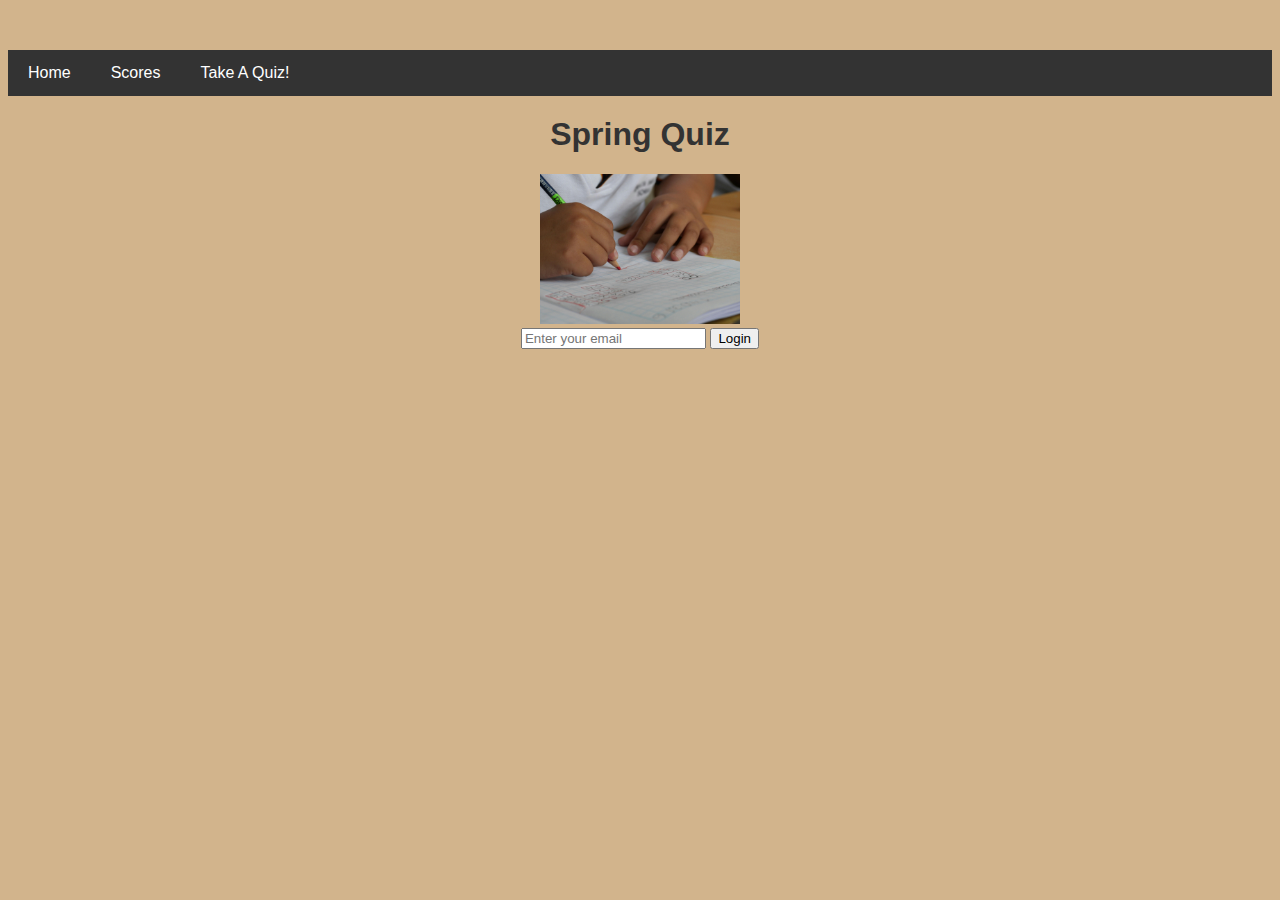
==== src/main/resources/templates/index.html @ 76d80511 "Added get mapping for other html pages and navigation links between all pages, linked images and sty" ====
<!DOCTYPE html>
<html xmlns:th="http://www.thymeleaf.org">
<head>
    <title>Spring Quiz</title>
    <link rel="stylesheet" type="text/css" href="..\static\style.css" th:href="@{/css/style.css}">
    <link rel="icon" href="..\static\favicon.ico"  type="image/x-icon">
</head>
<body>
    <nav>
        <ul>
            <li><a href="/home">Home</a></li>
            <li><a href="/scores">Scores</a></li>
            <li><a href="/quiz">Take A Quiz!</a></li>
        </ul>
    </nav>
    <div>
        <h1>Spring Quiz</h1>
        <img src="..\static\Quiz.jpg" th:src="@{/images/Quiz.jpg}" alt="Logo" style="width: 200px; height: auto;">
        <form action="#" th:action="@{/}" th:object="${user}" method="post">
            <input type="text" name="email" th:feild="*{email}" placeholder="Enter your email">
            <span th:if="${#fields.hasErrors('email')}" th:errors="*{email}" ></span>
            <button type="submit">Login</button>
        </form>
    </div>
</body>
</html>
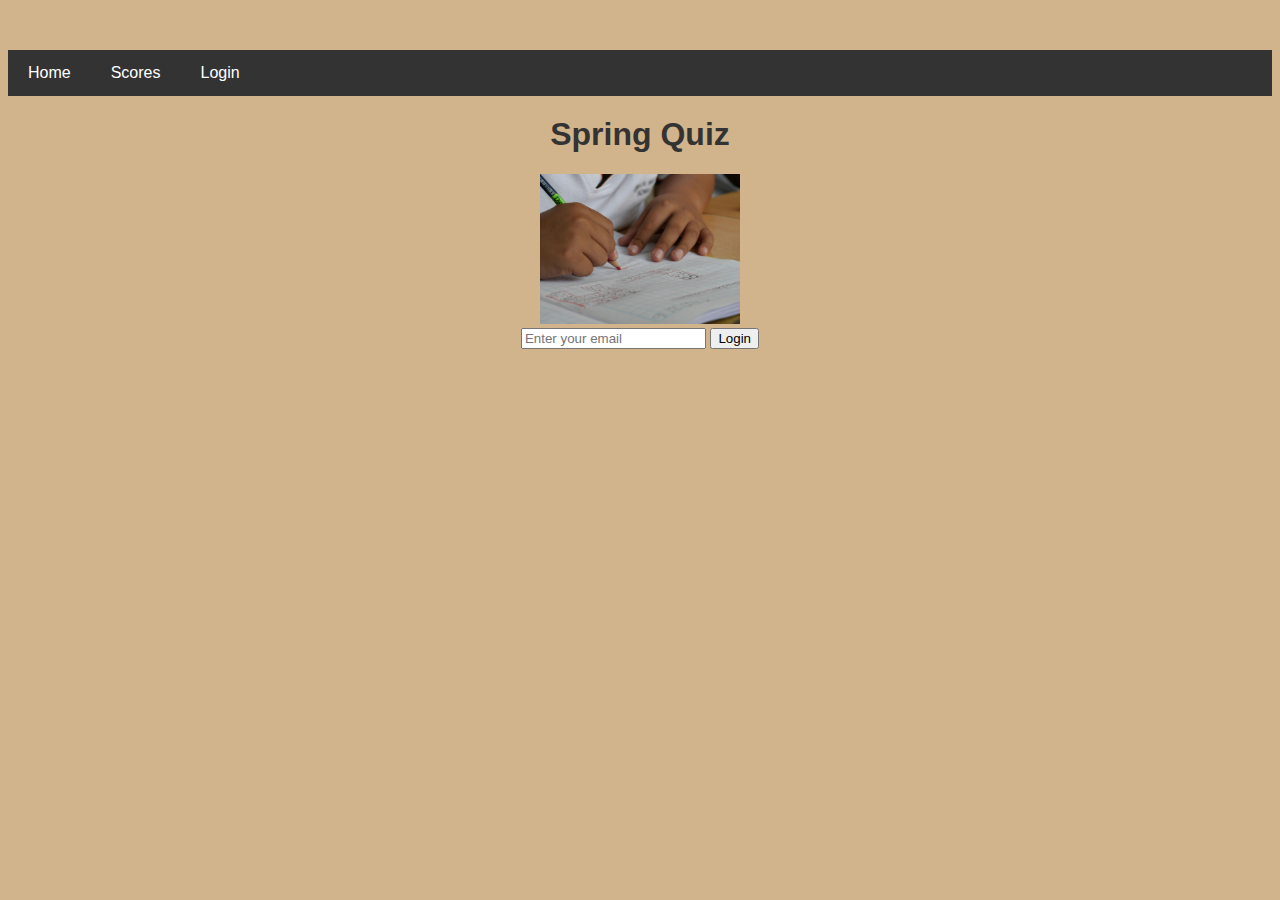
==== commit 94c4b925: "Fixing the Html" ====
--- a/src/main/resources/templates/index.html
+++ b/src/main/resources/templates/index.html
@@ -8,9 +8,9 @@
 <body>
     <nav>
         <ul>
-            <li><a href="/home">Home</a></li>
-            <li><a href="/scores">Scores</a></li>
-            <li><a href="/quiz">Take A Quiz!</a></li>
+            <li><a href="home.html">Home</a></li>
+            <li><a href="scores.html">Scores</a></li>
+            <li><a href="index.html">Login</a></li>
         </ul>
     </nav>
     <div>
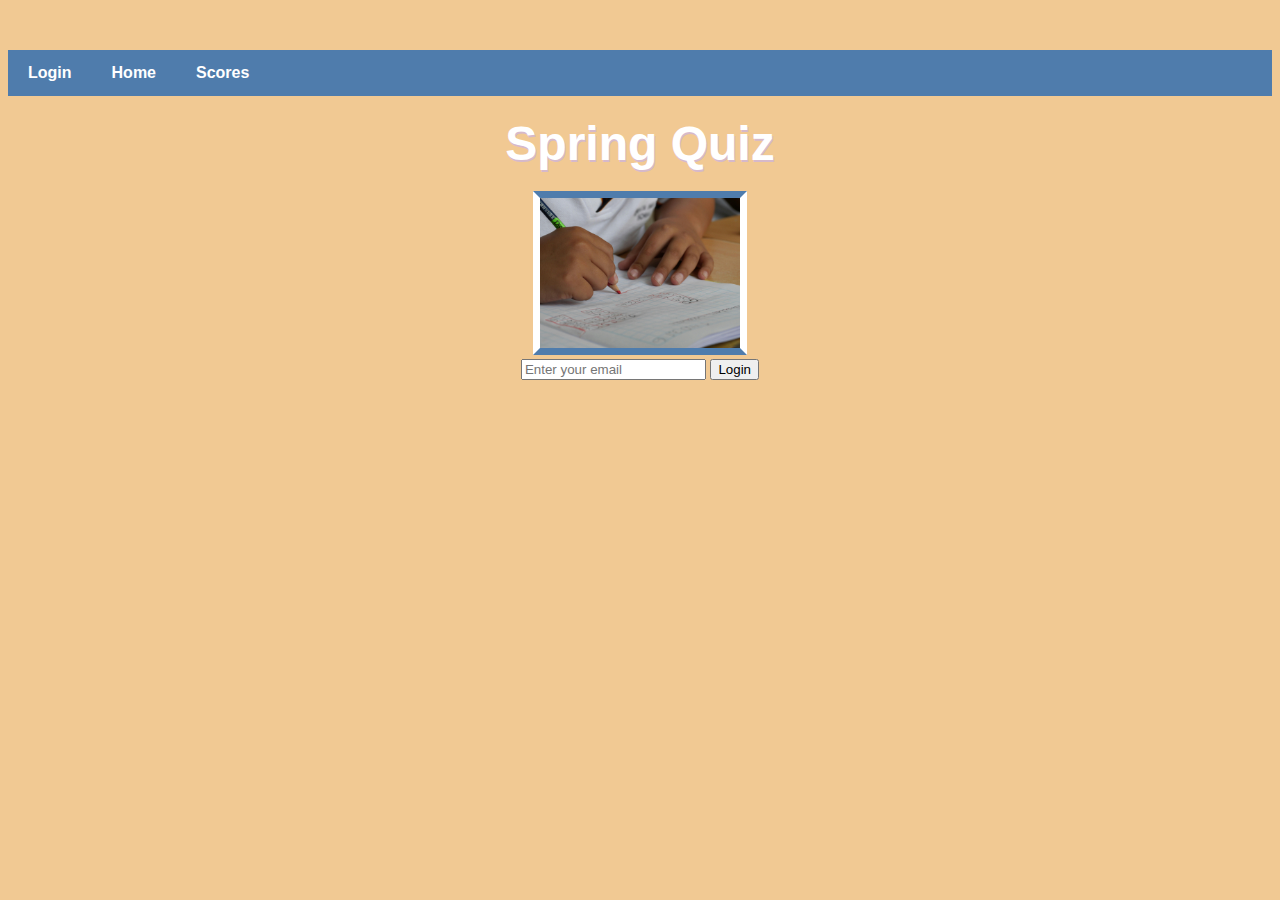
==== commit 1707f16c: "added the correct nav bar to the rest of the pages and fixed the scores page. Still use local host 8" ====
--- a/src/main/resources/templates/index.html
+++ b/src/main/resources/templates/index.html
@@ -2,20 +2,21 @@
 <html xmlns:th="http://www.thymeleaf.org">
 <head>
     <title>Spring Quiz</title>
-    <link rel="stylesheet" type="text/css" href="..\static\style.css" th:href="@{/css/style.css}">
+    <link rel="stylesheet" type="text/css" href="..\static\css\style.css" th:href="@{/css/style.css}">
     <link rel="icon" href="..\static\favicon.ico"  type="image/x-icon">
 </head>
+<!--Need to Change to thymleaf link with th:href-->
 <body>
     <nav>
         <ul>
-            <li><a href="home.html">Home</a></li>
-            <li><a href="scores.html">Scores</a></li>
-            <li><a href="index.html">Login</a></li>
+            <li><a href="/src/main/resources/templates/index.html" th:href="@{/index}">Login</a></li>
+            <li><a href="/src/main/resources/templates/home.html" th:href="@{/home}">Home</a></li>
+            <li><a href="/src/main/resources/templates/scores.html" th:href="@{/scores}">Scores</a></li>
         </ul>
     </nav>
     <div>
         <h1>Spring Quiz</h1>
-        <img src="..\static\Quiz.jpg" th:src="@{/images/Quiz.jpg}" alt="Logo" style="width: 200px; height: auto;">
+        <img src="..\static\images\Quiz.jpg" th:src="@{/images/Quiz.jpg}" alt="Logo" style="width: 200px; height: auto;">
         <form action="#" th:action="@{/}" th:object="${user}" method="post">
             <input type="text" name="email" th:feild="*{email}" placeholder="Enter your email">
             <span th:if="${#fields.hasErrors('email')}" th:errors="*{email}" ></span>
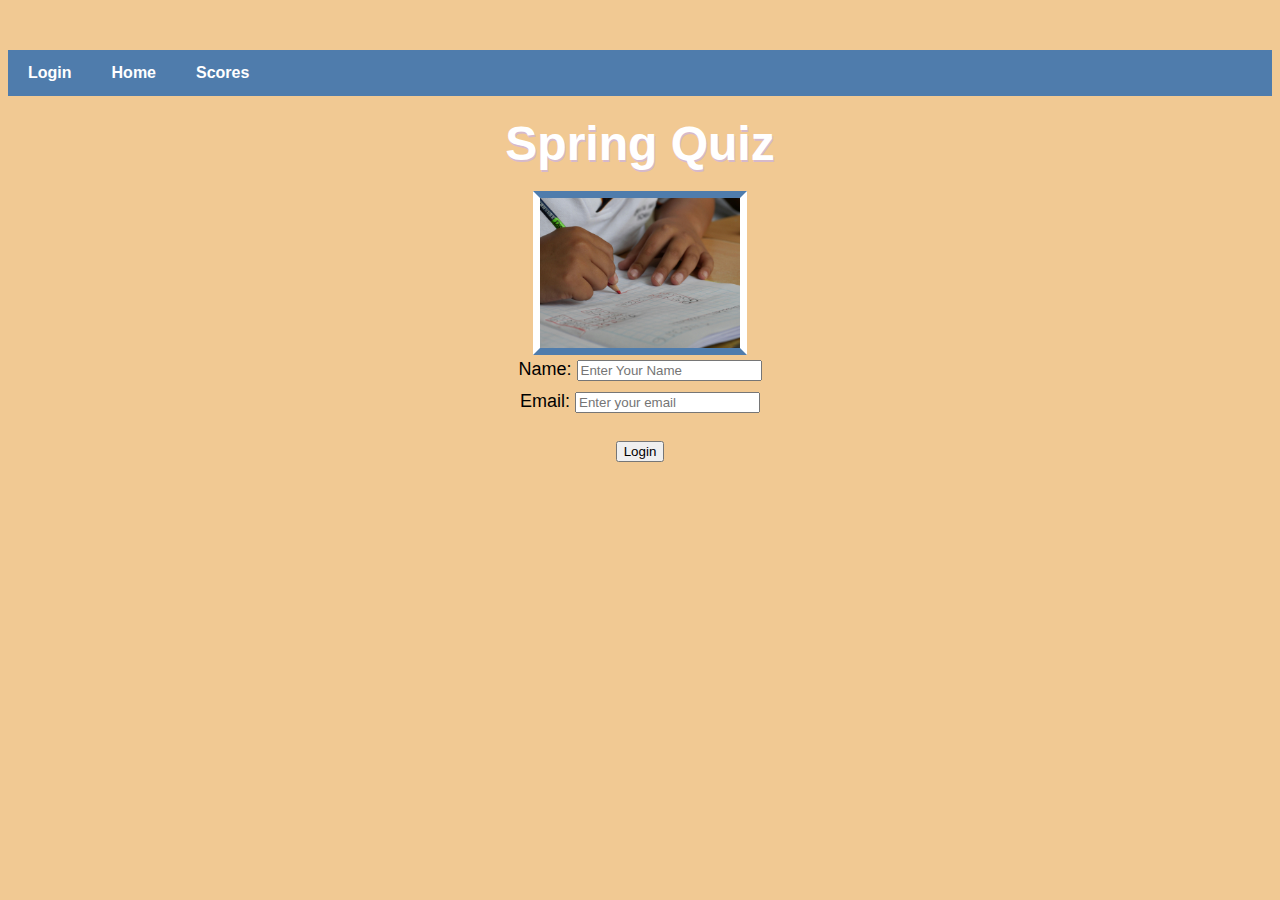
==== commit 87dceb09: "Made it so logging in has functions and adds user to database, fixed seeding of database by adding g" ====
--- a/src/main/resources/templates/index.html
+++ b/src/main/resources/templates/index.html
@@ -9,7 +9,7 @@
 <body>
     <nav>
         <ul>
-            <li><a href="/src/main/resources/templates/index.html" th:href="@{/index}">Login</a></li>
+            <li><a href="/src/main/resources/templates/index.html" th:href="@{/}">Login</a></li>
             <li><a href="/src/main/resources/templates/home.html" th:href="@{/home}">Home</a></li>
             <li><a href="/src/main/resources/templates/scores.html" th:href="@{/scores}">Scores</a></li>
         </ul>
@@ -18,8 +18,17 @@
         <h1>Spring Quiz</h1>
         <img src="..\static\images\Quiz.jpg" th:src="@{/images/Quiz.jpg}" alt="Logo" style="width: 200px; height: auto;">
         <form action="#" th:action="@{/}" th:object="${user}" method="post">
-            <input type="text" name="email" th:feild="*{email}" placeholder="Enter your email">
-            <span th:if="${#fields.hasErrors('email')}" th:errors="*{email}" ></span>
+            <label>Name:
+                <input type="text" name="name" th:feild="*{name}" placeholder="Enter Your Name">
+                <br>
+                <span th:if="${#fields.hasErrors('name')}" th:errors="*{name}" ></span>
+            </label>
+            <label>Email:
+                <input type="text" name="email" th:feild="*{email}" placeholder="Enter your email">
+                <br>
+                <span th:if="${#fields.hasErrors('email')}" th:errors="*{email}" ></span>
+            </label>
+            <br>
             <button type="submit">Login</button>
         </form>
     </div>
